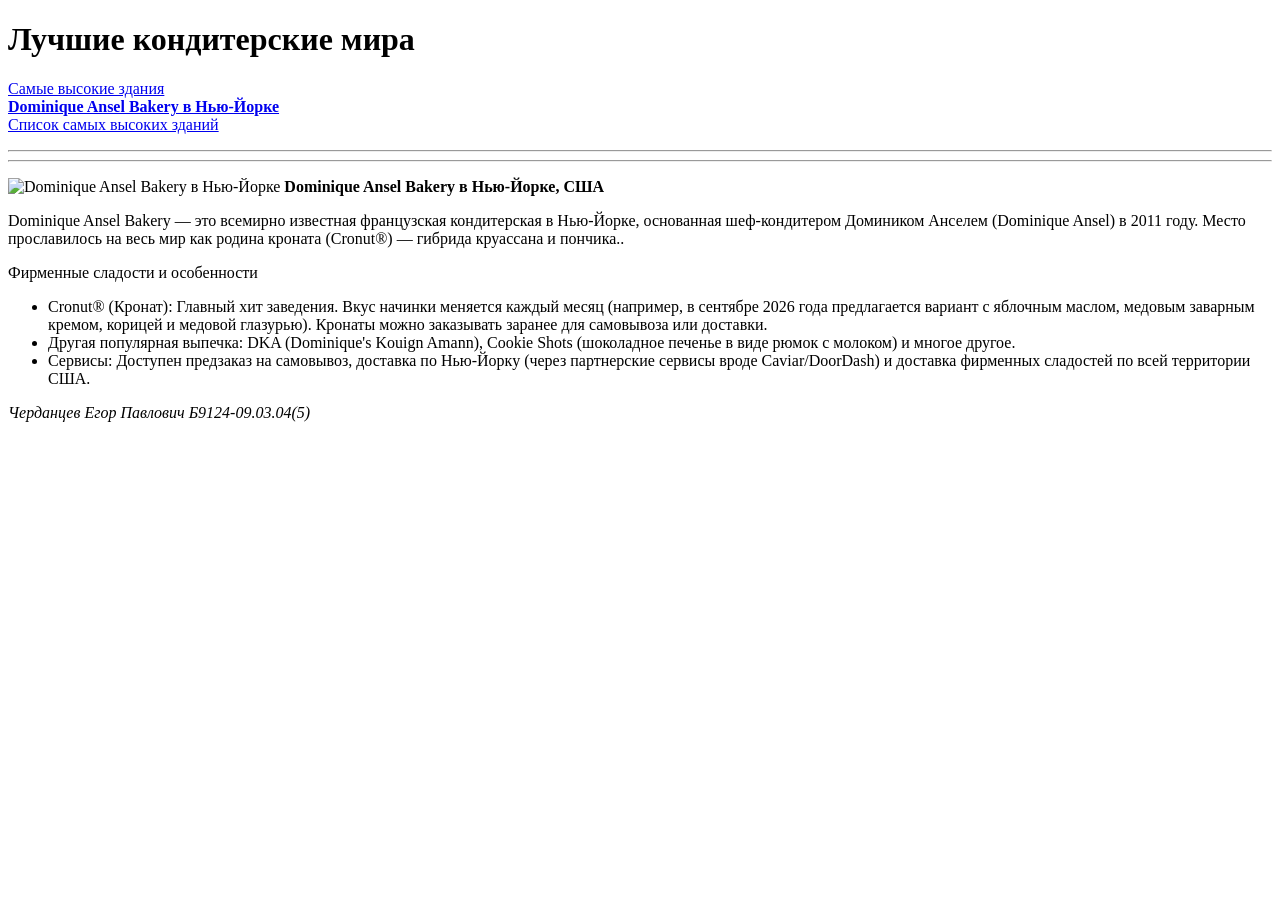
==== dominique.html @ ceddf959 "add: практическое задание 1" ====
<!DOCTYPE html>
<html lang="ru">

<head>
    <meta charset="UTF-8">
    <title>Лучшие кондитерские мира</title>
</head>

<body>
    <header>
        <h1>Лучшие кондитерские мира</h1>
    </header>
    <main>
        <p>
            <a href="index.html">Самые высокие здания</a><br>
            <a href="Dominique.html"><b>Dominique Ansel Bakery в Нью-Йорке</b></a><br>
            <a href="table.html">Список самых высоких зданий</a>
        </p>

        <hr>

        <hr>
        <p>
            <img src="https://images.squarespace-cdn.com/content/v1/53cc1616e4b0f4361f8ace24/1451054626151-VC78CSV1O9PWHV8E2UPJ/image-asset.jpeg"
                alt="Dominique Ansel Bakery в Нью-Йорке" width="200" height="237">
            <b>Dominique Ansel Bakery в Нью-Йорке, США</b>
        </p>

        <p>
            Dominique Ansel Bakery — это всемирно известная французская кондитерская в Нью-Йорке, основанная
            шеф-кондитером Домиником Анселем (Dominique Ansel) в 2011 году. Место прославилось на весь мир как родина
            кроната (Cronut®) — гибрида круассана и пончика..
        </p>


        <p>Фирменные сладости и особенности</p>
        <ul>
            <li>Cronut® (Кронат): Главный хит заведения. Вкус начинки меняется каждый месяц (например, в сентябре 2026
                года предлагается вариант с яблочным маслом, медовым заварным кремом, корицей и медовой глазурью).
                Кронаты можно заказывать заранее для самовывоза или доставки.</li>
            <li>Другая популярная выпечка: DKA (Dominique's Kouign Amann), Cookie Shots (шоколадное печенье в виде рюмок
                с молоком) и многое другое.</li>
            <li>Сервисы: Доступен предзаказ на самовывоз, доставка по Нью-Йорку (через партнерские сервисы вроде
                Caviar/DoorDash) и доставка фирменных сладостей по всей территории США.</li>
        </ul>
    </main>
    <footer>
        <p><i>Черданцев Егор Павлович Б9124-09.03.04(5)</i></p>
    </footer>
</body>

</html>
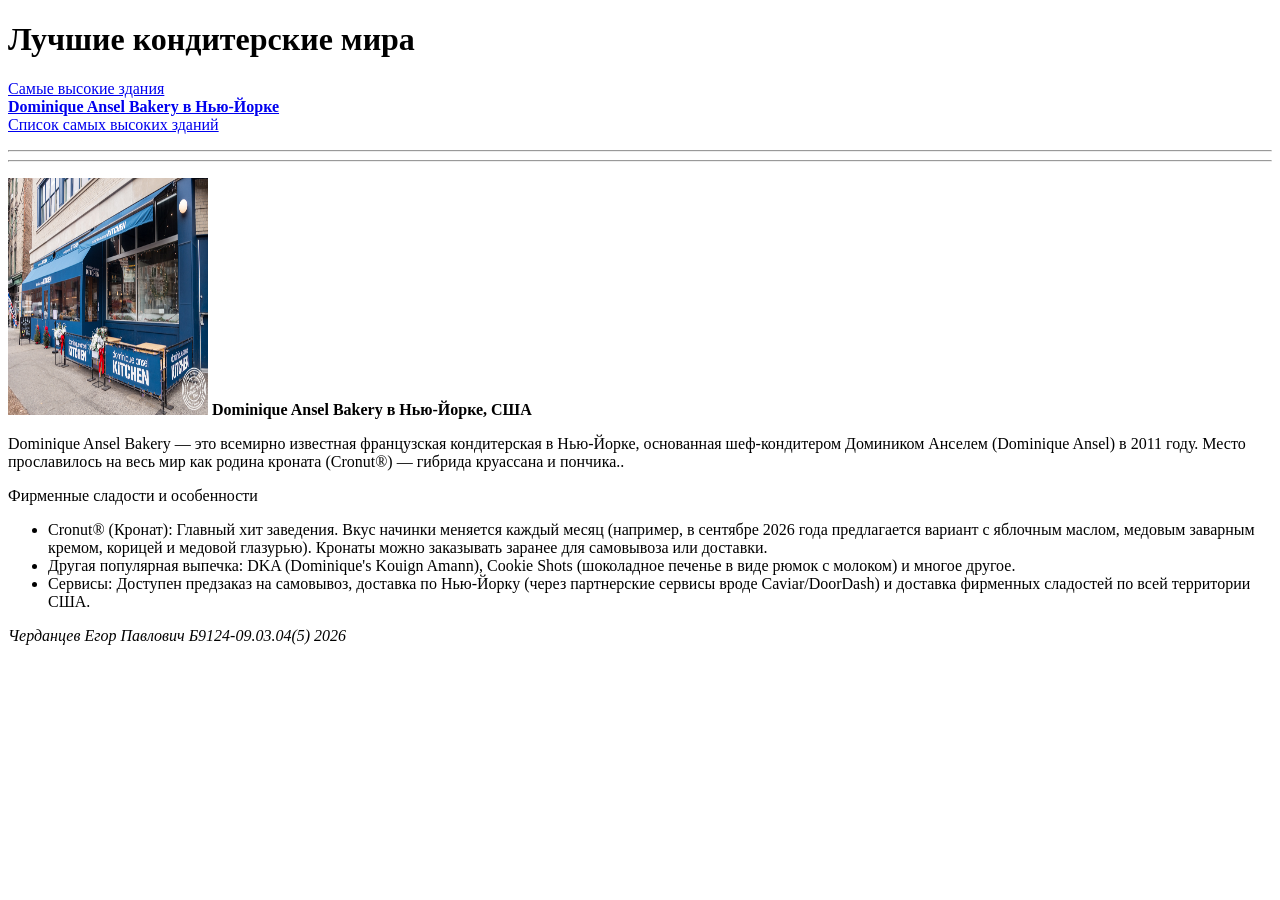
==== commit f8f0c7f8: "add: years" ====
--- a/dominique.html
+++ b/dominique.html
@@ -21,7 +21,7 @@
 
         <hr>
         <p>
-            <img src="https://images.squarespace-cdn.com/content/v1/53cc1616e4b0f4361f8ace24/1451054626151-VC78CSV1O9PWHV8E2UPJ/image-asset.jpeg"
+            <img src="./img/Dominique Ansel Bakery.jpeg"
                 alt="Dominique Ansel Bakery в Нью-Йорке" width="200" height="237">
             <b>Dominique Ansel Bakery в Нью-Йорке, США</b>
         </p>
@@ -45,7 +45,7 @@
         </ul>
     </main>
     <footer>
-        <p><i>Черданцев Егор Павлович Б9124-09.03.04(5)</i></p>
+        <p><i>Черданцев Егор Павлович Б9124-09.03.04(5) 2026</i></p>
     </footer>
 </body>
 
